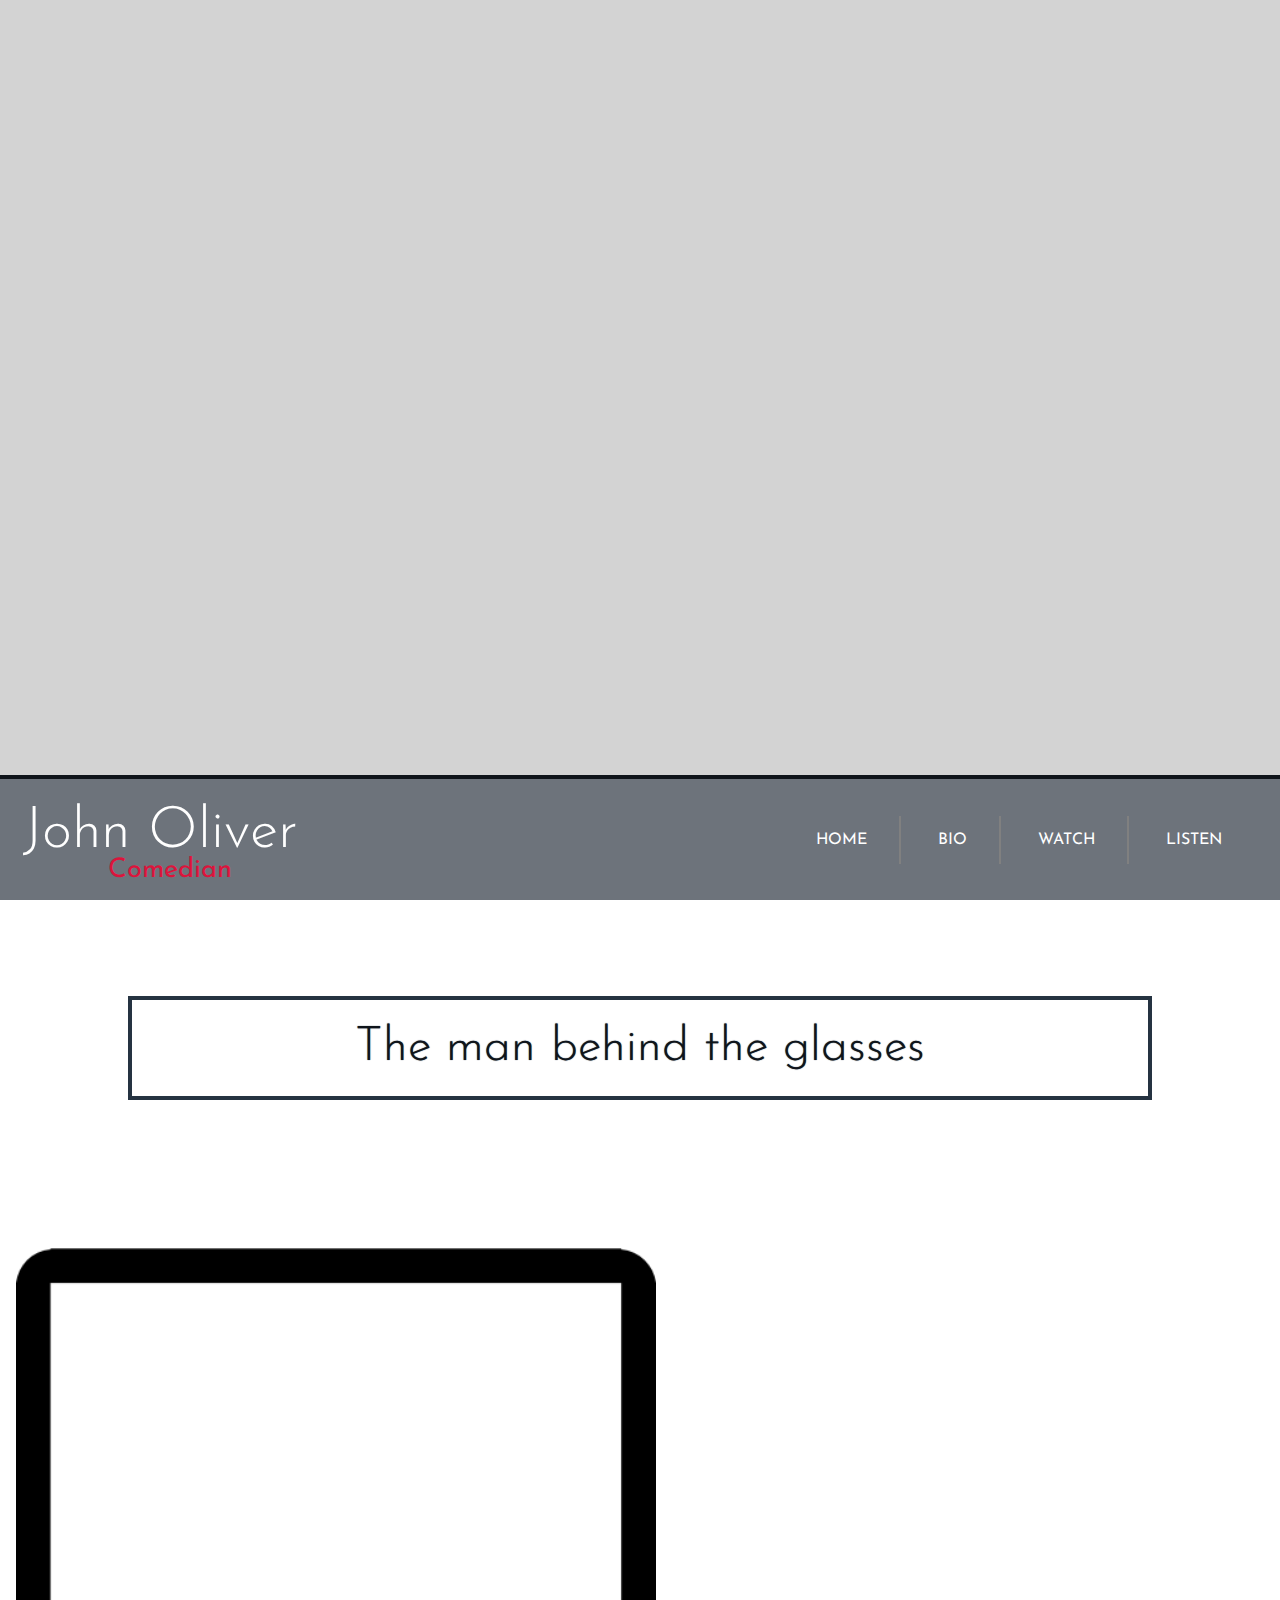
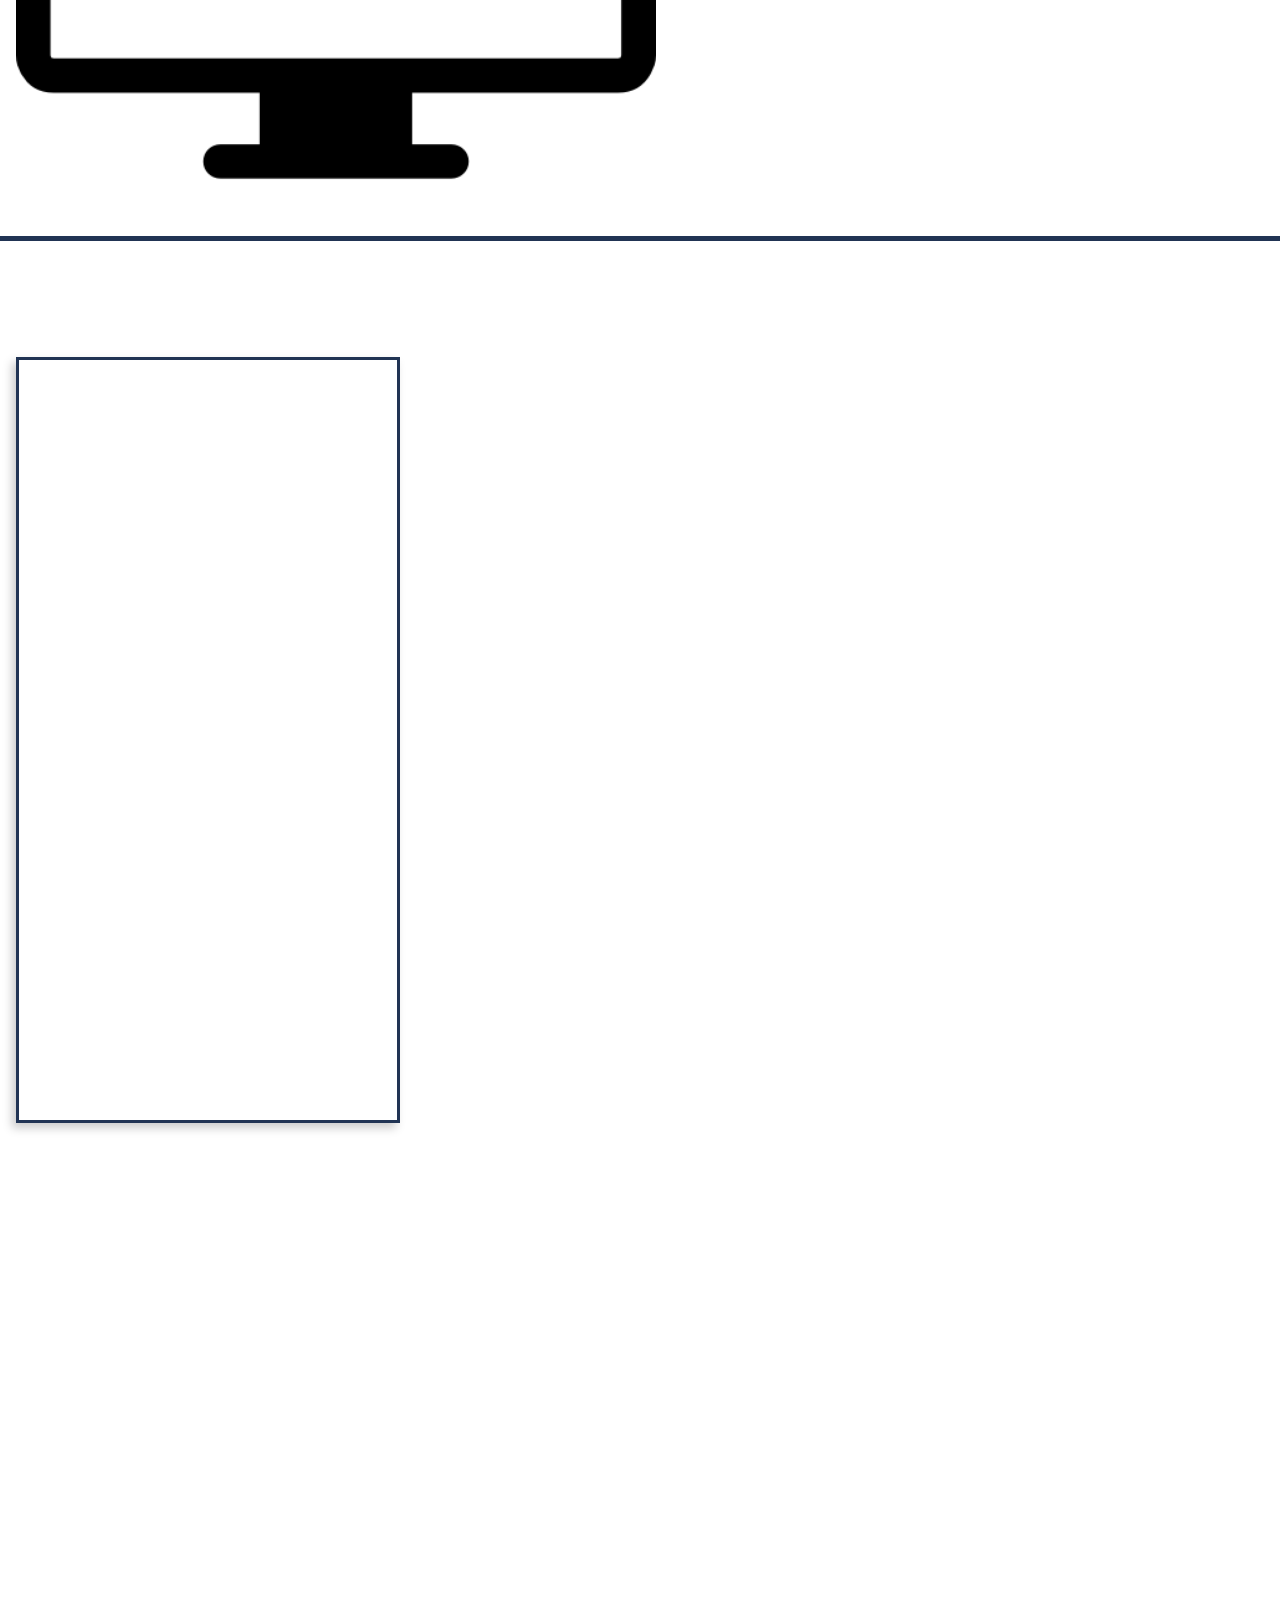
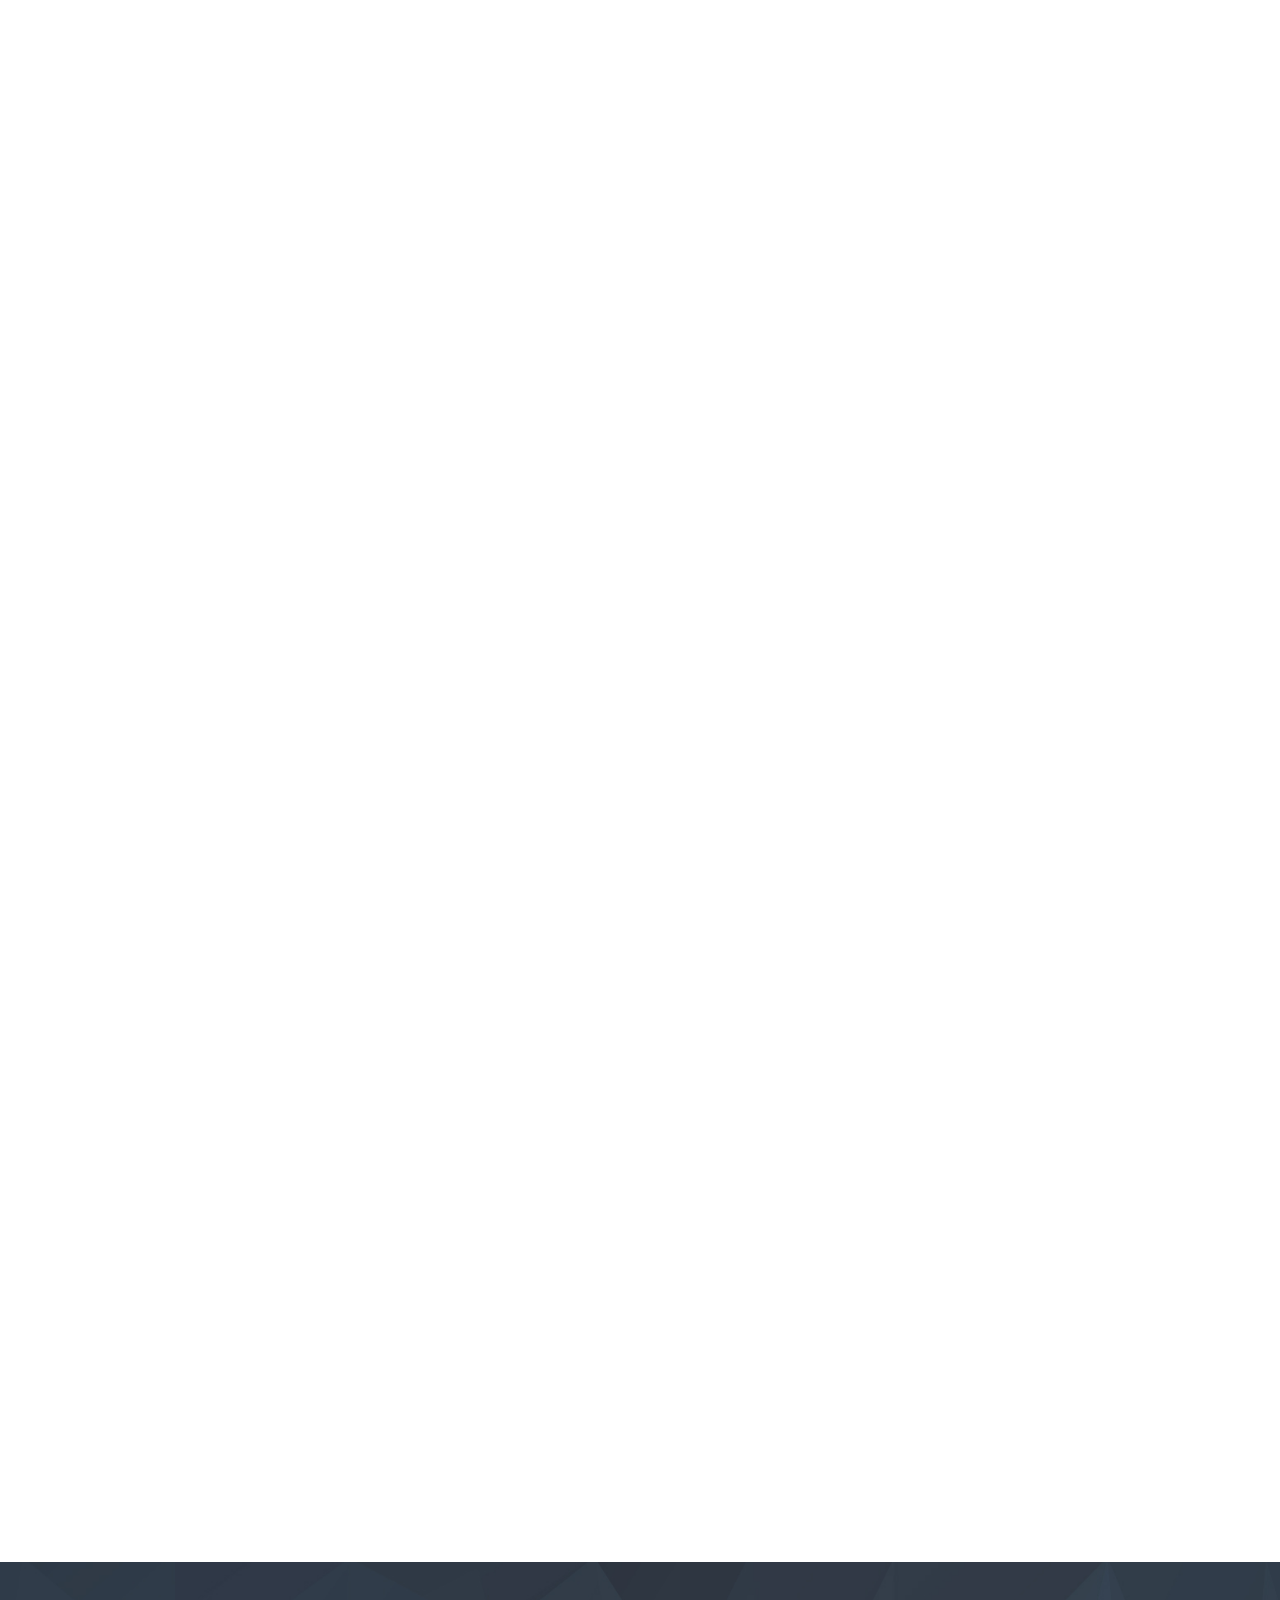
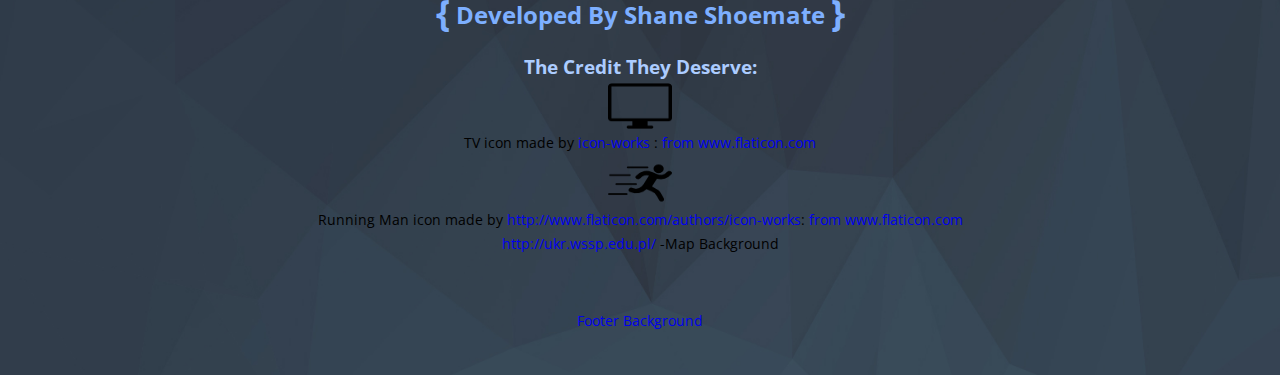
==== index.html @ d70e561b "Update index.html" ====
<!DOCTYPE html>
<html lang="en">

<head>
	<title>John Olvier Tribute Page</title>
	<meta charset="UTF-8">
	<meta name="viewport" content="width=device-width, initial-scale=1">
<link href="https://fonts.googleapis.com/css?family=Josefin+Sans|Open+Sans" rel="stylesheet"> 		
	<link href="Styles/john.css" rel="stylesheet">
	<script src="Scripts/jquery-3.2.1.js"></script>
	<script src="Scripts/jquery.easing.1.3.js"></script>
	<script src="Scripts/john.js"></script>

</head>

<body>
	<div id="landing">
		<div id="nav" class="nav-landing">
			<div id="name-occupation">
				<h1>John Oliver</h1>
				<span id="description">Comedian</span>
			</div>
			<div id="nav-links">
				<ul>
					<li><a href="#landing">Home</a></li>
					<li><a href="#bio-h1">Bio</a></li>
					<li><a href="https://www.youtube.com/user/LastWeekTonight">Watch</a></li>
					<li><a href="https://thebuglepodcast.com/#show">Listen</a></li>
				</ul>
			</div>
			<div id="mobile-toggle">
				<img src="Images/mobile_menu.png" alt="Mobile Toggle Menu">
			</div>
		</div>
	</div>

	<div id="mobile-menu">
		<div id="mobile-nav-links">
			<ul>
				<a href="#landing">
					<li>Home</li>
				</a>
				<a href="#bio-h1">
					<li>Bio</li>
				</a>
				<a href="https://www.youtube.com/user/LastWeekTonight">
					<li>Watch</li>
				</a>
				<a href="https://thebuglepodcast.com/#show">
					<li>Listen</li>
				</a>
			</ul>
		</div>
	</div>

	<div id="content-main">
		<div id="bio">
			<h1 id="bio-h1">The man behind the glasses</h1>
			<div id="bio-intro">
				<!--CREDIT  Icon made by http://www.flaticon.com/authors/icon-works from www.flaticon.com -->
				<div id="john-on-tv">
					<img src="Images/tv.png" alt="TV">
				</div>
				<p id="quote">Economics is like the Dutch language - I'm told it makes sense, but I have my doubts.
				</p>
			</div>

			<div id="bio-main">
				<div id="quick-facts">
					<!--CREDIT Icon made by http://www.flaticon.com/authors/freepik from www.flaticon.com -->
					<img src="Images/running.png" alt="Running Man">

					<h4>Fast Facts</h4>

					<span class="quick-fact key">Name</span>
					<span class="quick-fact value">John William Oliver</span>

					<span class="quick-fact key">Born</span>
					<span class="quick-fact value">23 April 1977 (age 40)</span>

					<span class="quick-fact key">Birth Place</span>
					<span class="quick-fact value">Erdington, Birmingham, England</span>

					<span class="quick-fact key">Occupation</span>
					<span class="quick-fact value">Comedian</span>

					<span class="quick-fact key">Spouse</span>
					<span class="quick-fact value"><a href="http://heavy.com/entertainment/2016/03/kate-norley-john-oliver-wife-son-hudson-family-married-marriage-last-week-tonight-with/">Kate Norley</a></span>

					<span class="quick-fact key">Children</span>
					<span class="quick-fact value">1 (Son)</span>

					<span class="quick-fact key">Fact</span>
					<span class="quick-fact value">John Oliver received Emmy Awards for outstanding writing in 2009, 2011, and 2012.</span>

					<span class="quick-fact key">Fact</span>
					<span class="quick-fact value">Due to his work on the show <a href="https://en.wikipedia.org/wiki/Last_Week_Tonight_with_John_Oliver">Last Week Tonight with John Oliver</a> led 
                    to Oliver to being named on Time magazine's "100 Most Influential People" in 2015.</span>

				</div>

				<div id="timeline">
					<ul>
						<li>
							<span class="date">1977</span>
							<p>John William Oliver was born on 23 April <em>1977</em> in Erdington, West Midlands, England to Jim Oliver and his
								wife, Carole.</p>
						</li>
						<img src="Images/timeline.png" alt="timeline">
						<li>
							<span class="date">1985</span>
							<p>As a boy, Oliver played Felix Pardiggle, a minor role in the BBC drama Bleak House in 1985.</p>
						</li>
						<img src="Images/timeline.png" alt="timeline">
						<li>
							<span class="date">1990's</span>
							<p>John studied at <a href="https://en.wikipedia.org/wiki/Christ%27s_College,_Cambridge">Christ's College</a> a constituent college of the University of Cambridge. Oliver was a member
								of the <a href="https://en.wikipedia.org/wiki/Footlights">Cambridge Footlights</a>, a comedy troupe run by students of Cambridge University. In <em>1997</em> Oliver became
								the troupe's vice president. In <em>1998</em>, Oliver graduated from Christ's College with a degree in English.</p>
						</li>
						<img src="Images/timeline.png" alt="timeline">
						<li>
							<span class="date">2001</span>
							<p>Oliver first appeared at the <a href="https://en.wikipedia.org/wiki/Edinburgh_Festival_Fringe">Edinburgh Festival Fringe</a> in <em>2001</em> as part of The Comedy Zone, a late-night showcase
								of newer acts, where he played the character of an "oleaginous journalist."
							</p>
						</li>
						<img src="Images/timeline.png" alt="timeline">
						<li>
							<span class="date">2002 - 2005</span>
							<p>He performed his debut solo show in <em>2002</em> and returned in <em>2003</em>. In <em>2004</em> and <em>2005</em>,
								he collaborated with <a href="https://en.wikipedia.org/wiki/Andy_Zaltzman">Andy Zaltzman</a> on a double act and co-hosting Political Animal, with various acts performing
								political material.</p>
						</li>
						<img src="Images/timeline.png" alt="timeline">
						<li>
							<span class="date">2006</span>
							<p>Oliver joined <a href="https://en.wikipedia.org/wiki/The_Daily_Show">The Daily Show with Jon Stewart</a> as its Senior British Correspondent in July <em>2006</em>.</p>
							<img src="https://television.mxdwn.com/wp-content/uploads/2013/05/daily-show-john-oliver15.jpg" alt="Young John Oliver" class="article_image">
						</li>
						<img src="Images/timeline.png" alt="timeline">
						<li>
							<span class="date">2008</span>
							<p>Oliver's first stand-up special, titled <a href="http://www.comedycentral.com.au/john-oliver-terrifying-times/videos/john-oliver-terrifying-times">John Oliver: Terrifying Times</a>, debuted on Comedy Central in <em>2008</em>.</p>
						</li>
						<img src="Images/timeline.png" alt="timeline">
						<li>
							<span class="date">2013</span>
							<p>During the summer of <em>2013</em>, Oliver guest-hosted The Daily Show for eight weeks while Stewart directed his
								movie Rosewater. Oliver's performance received positive reviews, with some critics suggesting that he should eventually
								succeed Stewart as host of The Daily Show or receive his own show. Three months after his Daily Show hosting, HBO
								announced it was giving Oliver his own late-night show</p>
							<img src="http://i.huffpost.com/gen/1311454/images/o-JOHN-OLIVER-facebook.jpg" alt="John Oliver with an aluminum hat on." class="article_image">
						</li>
						<img src="Images/timeline.png" alt="timeline">
						<li>
							<span class="date">2014</span>
							<p>Oliver began hosting Last Week Tonight with John Oliver, a late-night talk show that takes a satirical look at news,
								politics and current events, on 27 April 2014</p>
						</li>
						<img src="Images/timeline.png" alt="timeline">
						<li>
							<span class="date">2015</span>
							<p>Oliver becomes a father, on November <em>2015</em>.</p>
							<img src="http://68.media.tumblr.com/d8df44b2afebbc39864e00474820408e/tumblr_nxqt3gNeaJ1r7pqkgo4_500.jpg" alt="John Oliver with his son" class="article_image">
						</li>
						<img src="Images/timeline.png" alt="timeline">
						<li>
							<span class="date">2017</span>
							<p>On June 18th <em>2017</em> Oliver and the "Last Week Tonight" crew aired <a href="">"Coal"</a>, an indepth look at the 
							coal industry, and the CEO's who run them.  Oliver stated in the episode that <a href="https://en.wikipedia.org/wiki/Robert_E._Murray">Robert Murray (Murray Energy Corporation)</a> had issued a Ceist And Desit
							request to his show.  In response Oliver said, "We will neither ciest nor desist".  The episode then focused on Robert Murray and the unsafe 
							mining practices that took place on job sites, eventually resulting in 9 deaths.  Just one day after the program aired, Murray Energy sued
							<a href="http://www.cnn.com/videos/cnnmoney/2017/06/22/coal-ceo-sues-john-oliver-zw-orig.cnn">John Oliver, his staff, HBO and Time Warner</a>.</p>
							<iframe width="560" height="315" src="https://www.youtube.com/embed/aw6RsUhw1Q8" frameborder="0" allowfullscreen></iframe>
						</li>
					</ul>
				</div>
			</div>
		</div>
	</div>
	<div id="footer">
		<h2> Developed By Shane Shoemate </h2>
		<h3>The Credit They Deserve:</h3>
		<ul>
			<li>
				<img src="Images/tv.png" alt="TV"> TV icon made by <a href="http://www.flaticon.com/authors/icon-works">icon-works</a> : <a href="from www.flaticon.com">from www.flaticon.com</a>
			</li>
			<li>
				<img src="Images/running.png" alt="Running Man"> Running Man icon made by <a href="http://www.flaticon.com/authors/icon-works">http://www.flaticon.com/authors/icon-works</a>:
				<a href="from www.flaticon.com">from www.flaticon.com</a>
			</li>
			<li>
				<a href="http://ukr.wssp.edu.pl/">http://ukr.wssp.edu.pl/</a> -Map Background
			</li>
			<li>
				<a href="http://codex-themes.com/scalia/official-meetup-developer-internet-of-things-bleeding-edge/footer-background-01-2/">Footer Background</a>
			</li>
		</ul>
	</div>
</body>

</html>
---- Styles/john.css ----
* {
    margin: 0;
    padding: 0;
    box-sizing: border-box;
}

a:link {
    text-decoration: none;
}

a:visited {
    color: #fff;
}

a:hover {
    color: gray;
}

a:active {
    color: black;
}

body {
    font-family: "Open Sans", sans-serif;
    overflow-x: hidden;
}

ul {
    list-style: none;
}

#landing {
    width: 100%;
    height: 100vh;
    overflow: hidden;
    position: relative;
    background-color: lightgray;
    background-image: url(http://img.thedailybeast.com/image/upload/c_crop,d_placeholder_euli9k,h_1439,w_2560,x_0,y_0/c_limit,w_1480/fl_lossy,q_auto/v1492199414/articles/2014/05/01/john-oliver-on-last-week-tonight-turning-down-cbs-and-nauseating-american-politics/140430-stern-oliver-tease_elek37);
    background-size: cover;
    background-repeat: no-repeat;
    background-position: center -50px;
    background-attachment: fixed;
}

#mobile-nav-links {
    display: none;
}

#nav {
    display: block;
    width: 100%;
    height: 125px;
    border-top: 4px solid #0F141A;
    overflow: hidden;
    z-index: 99999;
    font-family: Josefin Sans;
}

#nav a {
    color: #FFF;
}

#nav a:hover {
    color: #999;
    text-shadow: 0px 0 1px #999;
}

#nav.nav-landing {
    position: absolute;
    bottom: 0px;
    background-color: rgba(25, 36, 51, 0.55);
    z-index: 99999;
    transition-duration: 0.3s;
}

#nav.nav-fixed {
    position: fixed;
    background-color: rgba(25, 36, 51, 0.95);
    top: 0;
    height: 75px;
    transition-duration: 0.3;
}

#nav.nav-fixed h1 {
    font-size: 1.8em;
    top: 10px;
}

#nav.nav-fixed #description {
    font-size: 1em;
    top: 32px;
    left: -105px;
}

#nav #name-occupation {
    height: 100%;
}

#nav h1 {
    display: inline-block;
    position: relative;
    padding-left: 0.4em;
    top: 25px;
    text-align: left;
    font-size: 3.6em;
    font-weight: 300;
    font-weight: thin;
    color: #fff;
}

#nav #description {
    position: relative;
    top: 55px;
    left: -195px;
    font-size: 1.7em;
    color: crimson;
}

#nav #nav-links {
    display: inline-block;
    position: absolute;
    top: 50%;
    right: 0px;
    transform: translateY(-50%);
    padding-right: 2%;
    text-transform: uppercase;
}

#nav-links li {
    display: inline-block;
    padding: 1em 2em;
    border-right: 2px solid grey;
    color: #fff;
}

#nav-links li:last-child {
    border: none;
}

#mobile-toggle {
    background-color: #DDD;
    width: 45px;
    height: 45px;
    border-radius: 100%;
    position: absolute;
    top: 50;
    right: -100px;
    transform: translateY(-60%);
}

#mobile-toggle img {
    width: 100%;
    height: 100%;
    cursor: pointer;
}

#content-main {
    position: relative;
}

#bio #bio-intro {
    background-image: url(../Images/1.jpg);
    background-size: cover;
    background-repeat: repeat-y;
    background-position: center;
    background-attachment: fixed;
    border-bottom: 5px solid #213454;
    position: relative;
}

#bio a {
    color: crimson;
}

#bio a:hover {
    text-decoration: underline;
    text-shadow: 0 0 1px crimson;
}

#bio h1 {
    display: block;
    width: 80%;
    margin: 2em auto;
    padding: 0.5em;
    text-align: center;
    font-size: 3em;
    color: #0F141A;
    border: 4px solid #253341;
    text-shadow: 0px 0px 1px #253341;
    font-weight: 300;
    font-family: Josefin Sans;
}

#bio #john-on-tv {
    width: 50%;
    height: 635px;
    display: inline-block;
    margin-left: 1em;
}

#bio #john-on-tv img {
    width: 100%;
    height: 100%;
    background-image: url(https://images.metadata.sky.com/pd-image/b7a772c4-8fdb-4e28-be16-66141b9b34d6/background?downsize=1100:*&output-format=jpg);
    background-repeat: no-repeat;
    background-position: 2px 85px;
    background-size: 99% 380px;
}

#bio #quote {
    margin-right: -50%;
    opacity: 0;
    font-family: sans-serif;
    line-height: 1.6em;
    float: right;
    width: 45%;
    padding: 1em 2em;
    margin-top: 15%;
    font-size: 1.5em;
    text-align: center;
    position: relative;
    text-shadow: -5px 7px 4px #AAA;
}

#bio #quote:before {
    font-family: Ubuntu;
    font-style: italic;
    color: #333;
    content: '"';
    font-size: 6em;
    position: absolute;
    left: 0;
}

#bio #bio-main {
    width: 100%;
    display: block;
    margin: 0 auto;
    position: relative;
    top: 100px;
}

#bio-main #quick-facts {
    display: inline-block;
    width: 30%;
    margin: 1em;
    padding: 2em;
    border: 3px solid #213454;
    box-shadow: -4px 5px 9px #CCC;
    float: left;
    overflow: hidden;
    background-size: contain;
}

#quick-facts img, h4 {
    position: relative;
    left: -50%;
    transform: translateX(-50%);
}

#quick-facts img {
    display: block;
    width: 70px;
    height: 70px;
    background-color: #186DFF;
    border-radius: 100%;
    padding: 10px;
    margin-bottom: 0.5em;
}

#quick-facts h4 {
    text-align: center;
    font-size: 1.1em;
    text-transform: uppercase;
    color: #186DFF;
}

#quick-facts .quick-fact, .quick-fact-showing {
    position: relative;
    top: 0;
    display: block;
    text-align: center;
    line-height: 1.5em;
    transition-property: 1s;
}

#quick-facts .quick-fact-showing.key, .quick-fact.key {
    text-transform: uppercase;
    color: #213454;
    font-weight: bold;
    margin-top: 1em;
}

#quick-facts .quick-fact-showing.value, .quick-fact.value {
    color: #333;
}

#quick-facts .quick-fact {
    opacity: 0;
    top: -800px;
}

#quick-facts .quick-fact-showing {
    display: block;
    text-align: center;
    opacity: 1;
    transition-duration: .5s;
}

#bio-main .date {
    color: #323A3A;
    width: 230px;
    display: block;
    margin: 0 auto 0.4em auto;
    font-size: 2.3em;
    text-align: center;
    text-shadow: 0px 1px 2px #CCC;
}

#timeline {
    top: 0;
    width: 66%;
    display: inline-block;
}

#timeline li {
    padding: 1.5em 1em;
    position: relative;
    left: 200%;
    transform: translateX(-50%);
    opacity: 0;
    font-family: Josefin Sans;
}

#timeline img {
    width: 40%;
    min-width: 250px;
    margin: 0 auto 1em auto;
    display: block;
    position: relative;
    left: -150%;
    opacity: 0;
}

#timeline img.article_image {
    display: block;
    margin: 1.5em auto;
    width: 60%;
    position: relative;
    left: 0px;
    min-width: 230px;
    border-radius: 3px;
    box-shadow: -2px 2px 5px #444;
    opacity: 1;
}

#timeline hr {
    width: 60%;
    min-width: 250px;
    display: block;
    margin: 1px auto 0px auto;
    color: #333B3B;
}

#timeline p {
    line-height: 1.5em;
    text-align: center;
    color: #444;
    font-family: Open Sans;
}

#timeline p em {
    background-color: lightyellow;
    font-style: normal;
}

#timeline iframe {
    width: 50%;
    min-width: 230px;
    position: relative;
    left: 50%;
    margin-top: 2em;
    transform: translateX(-50%);
}

#footer {
    width: 100%;
    margin-top: 8em;
    background-color: #333;
    background-image: url(../Images/footer.jpg);
    background-size: cover;
    background-repeat: no-repeat;
}

#footer h2, h3 {
    width: 90%;
    margin: auto;
    display: block;
    text-align: center;
}

#footer h2 {
    color: #7DAFFF;
    padding-top: 1em;
}

#footer h2:before {
    content: "{";
    font-size: 1.5em;
    position: relative;
    top: 2px;
}

#footer h2:after {
    content: "}";
    font-size: 1.5em;
    position: relative;
    top: 2px;
}

#footer h3 {
    padding-top: 1em;
    color: #ACCCFF;
}

#footer li {
    text-align: center;
    display: block;
    height: 64px;
    width: 100%;
    margin: auto;
    font-size: 0.85em;
    margin-bottom: 1em;
}

#footer li:last-child {
    margin-bottom: 0;
}

#footer li img {
    display: block;
    margin: auto;
    top: 25px;
    width: 64px;
    height: 54px;
}

.quick-fact.key:after, .quick-fact-showing.key:after {
    content: ":"
}

.quick-fact.value, .quick-fact-showing.value{
    font-size: 0.95em;
}

@media only screen and (max-width: 1150px) {
    #bio #quote {
        margin-top: 10%;
    }
    
    #bio #john-on-tv {
        height: 5%;
    }
    
    #bio #john-on-tv img {
        background-size: 95% 60%;
        background-position: center 33%;
    }
}

@media only screen and (max-width: 850px) {
    #landing {
        background-position: center;
    }
    
    #nav {
        height: 100px;
    }
    
    #nav #nav-links {
        padding-right: 0;
    }
    
    #nav h1 {
        font-size: 2.8em;
        top: 15px;
    }
    
    #nav #description {
        font-size: 1.3em;
        top: 40px;
        left: -155px;
    }
    
    #bio h1 {
        font-size: 2.5em;
    }
    
    #bio #quote {
        font-size: 1.4em;
    }
    
    
    #bio #bio-main {
        width: 95%;
    }
    
    #timeline {
        width: 65%;
    }
}

@media only screen and (max-width: 768px) {
    
    #bio #bio-main {
        width: 100%;
    }
    
    #bio h1 {
        font-size: 2.3em;
    }
    
    #bio #quote {
        font-size: 1.2em;
    }
}

@media only screen and (max-width: 750px) {
    #landing {
    }
    
    #nav {
        background-color: rgba(25, 36, 51, 0.85);
    }
    
    #nav #nav-links {
        display: none;
    }
    
    #mobile-nav-links {
        display: block;
        position: fixed;
        top: 75px;
        right: -755px;
        background-color: #121B29;
        padding: 1em;
        z-index: 999;
        width: 100%;
    }
    
    #mobile-nav-links li {
        padding: 0.4em;
        display: block;
        margin: .5em auto;
        border-radius: 10px;
        border: none;
        border: 2px solid #AAA;
    }
    
    #mobile-nav-links a {
        width: 86%;
        display: block;
        margin: auto;
    }
    
    #mobile-toggle {
        right: 20px;
        top: 56%
    }
    
    #bio-intro #quote {
        font-size: 1.1em;
    }
    
    #bio h1 {
        font-size: 1.8em;
    }
    
    #bio-main #quick-facts {
        display: block;
        width: 60%;
        margin: 0 auto;
        float: none;
    }
    
    #timeline {
        width: 90%;
        display: block;
        margin: auto;
    }
}

@media only screen and (max-width: 550px) {
    #landing #nav {
        height: 75px;
    }
    
    #mobile-toggle {
        width: 40px;
        height: 40px;
    }
    
    #bio h1 {
        font-size: 1.4em;
        width: 90%;
    }
    
    #bio-intro #quote {
        margin-right: 50%;
        float: none;
        width: 90%;
        display: block;
        position: relative;
        left: 50%;
        transform: translateX(-50%);
        font-size: 1.1em;
    }
    
    #bio #john-on-tv {
        width: 80%;
        display: block;
        margin: auto;
    }
    
    #bio-intro #quote:before {
        left: 10px;
        font-size: 3em;
    }
    
    #bio-main #quick-facts {
        width: 90%;
    }
    
    #landing h1 {
        font-size: 2em;
        display: block;
    }
    
    #landing #description {
        position: initial;
        font-size: 1.1em;
        margin-left: 40px;
        line-height: 30px;
    }
    
    #footer h2 {
        width: 99%;
        font-size: 0.95em;
    }
}
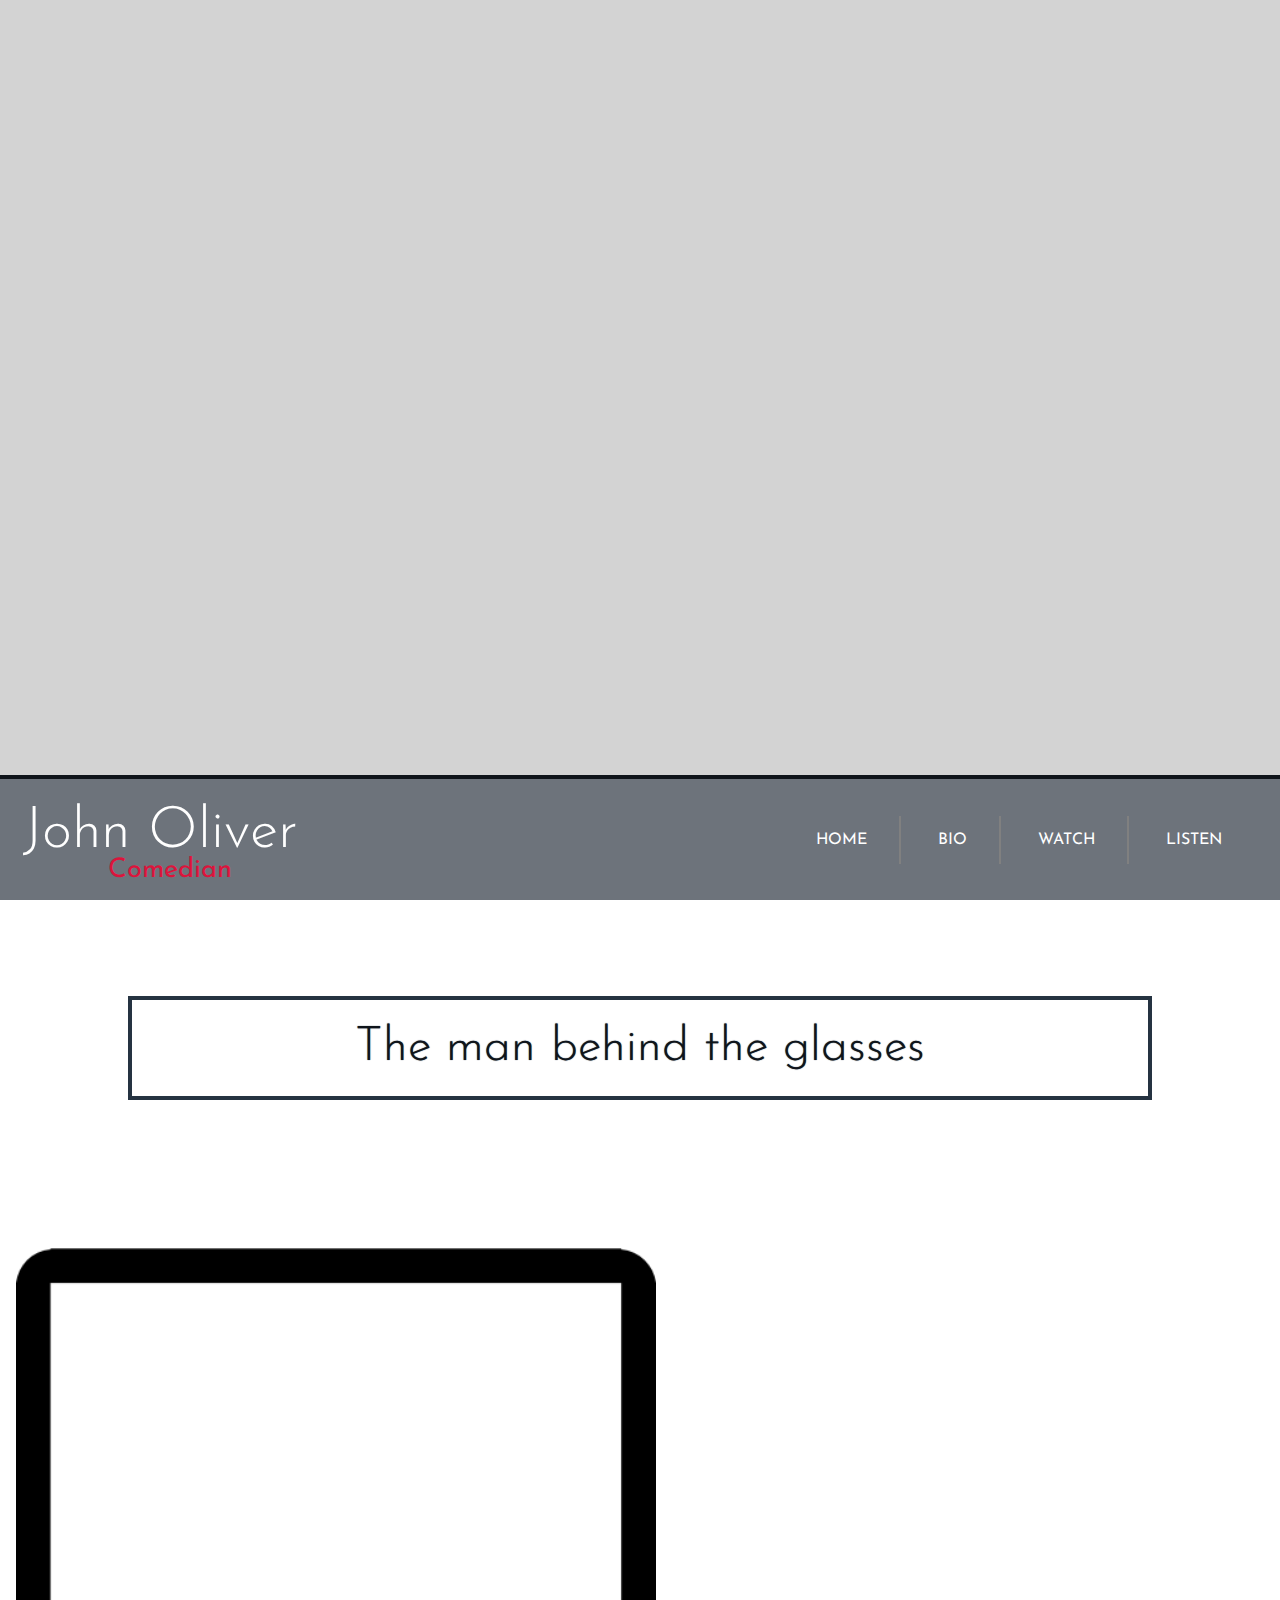
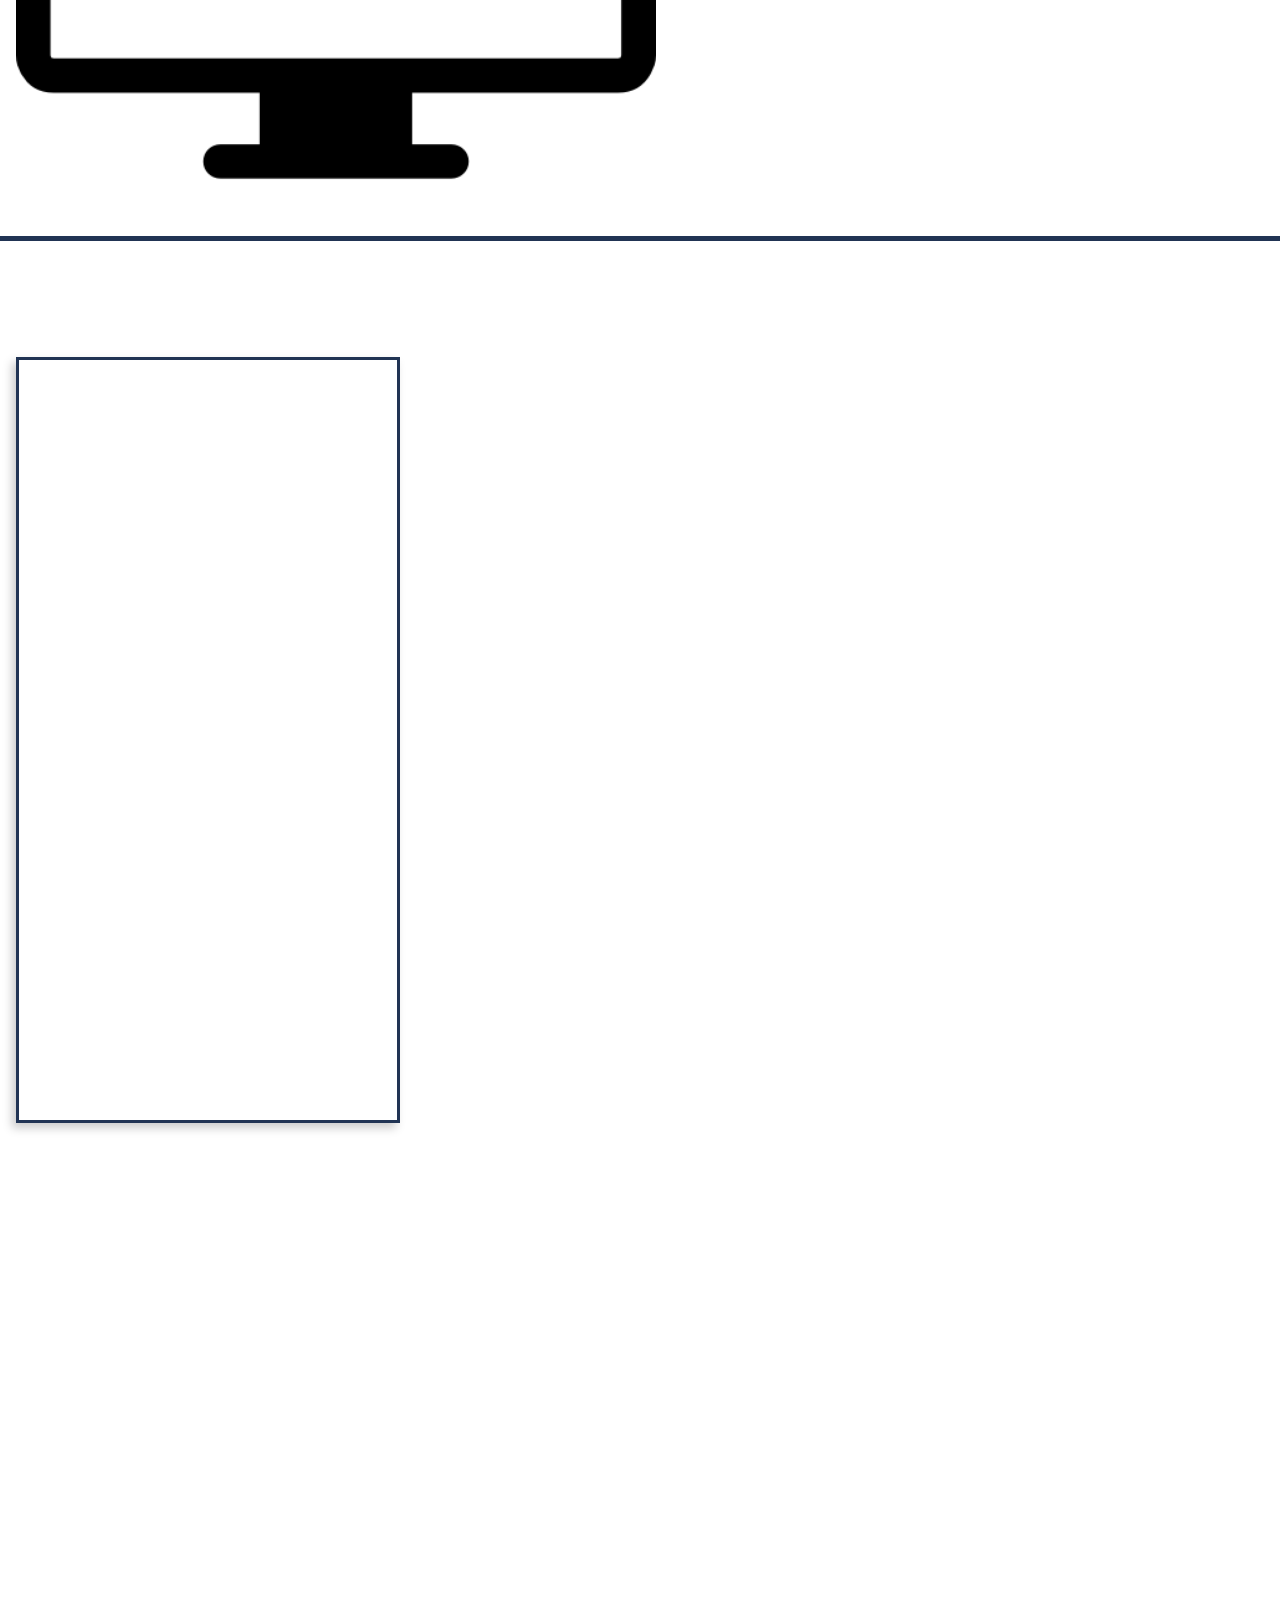
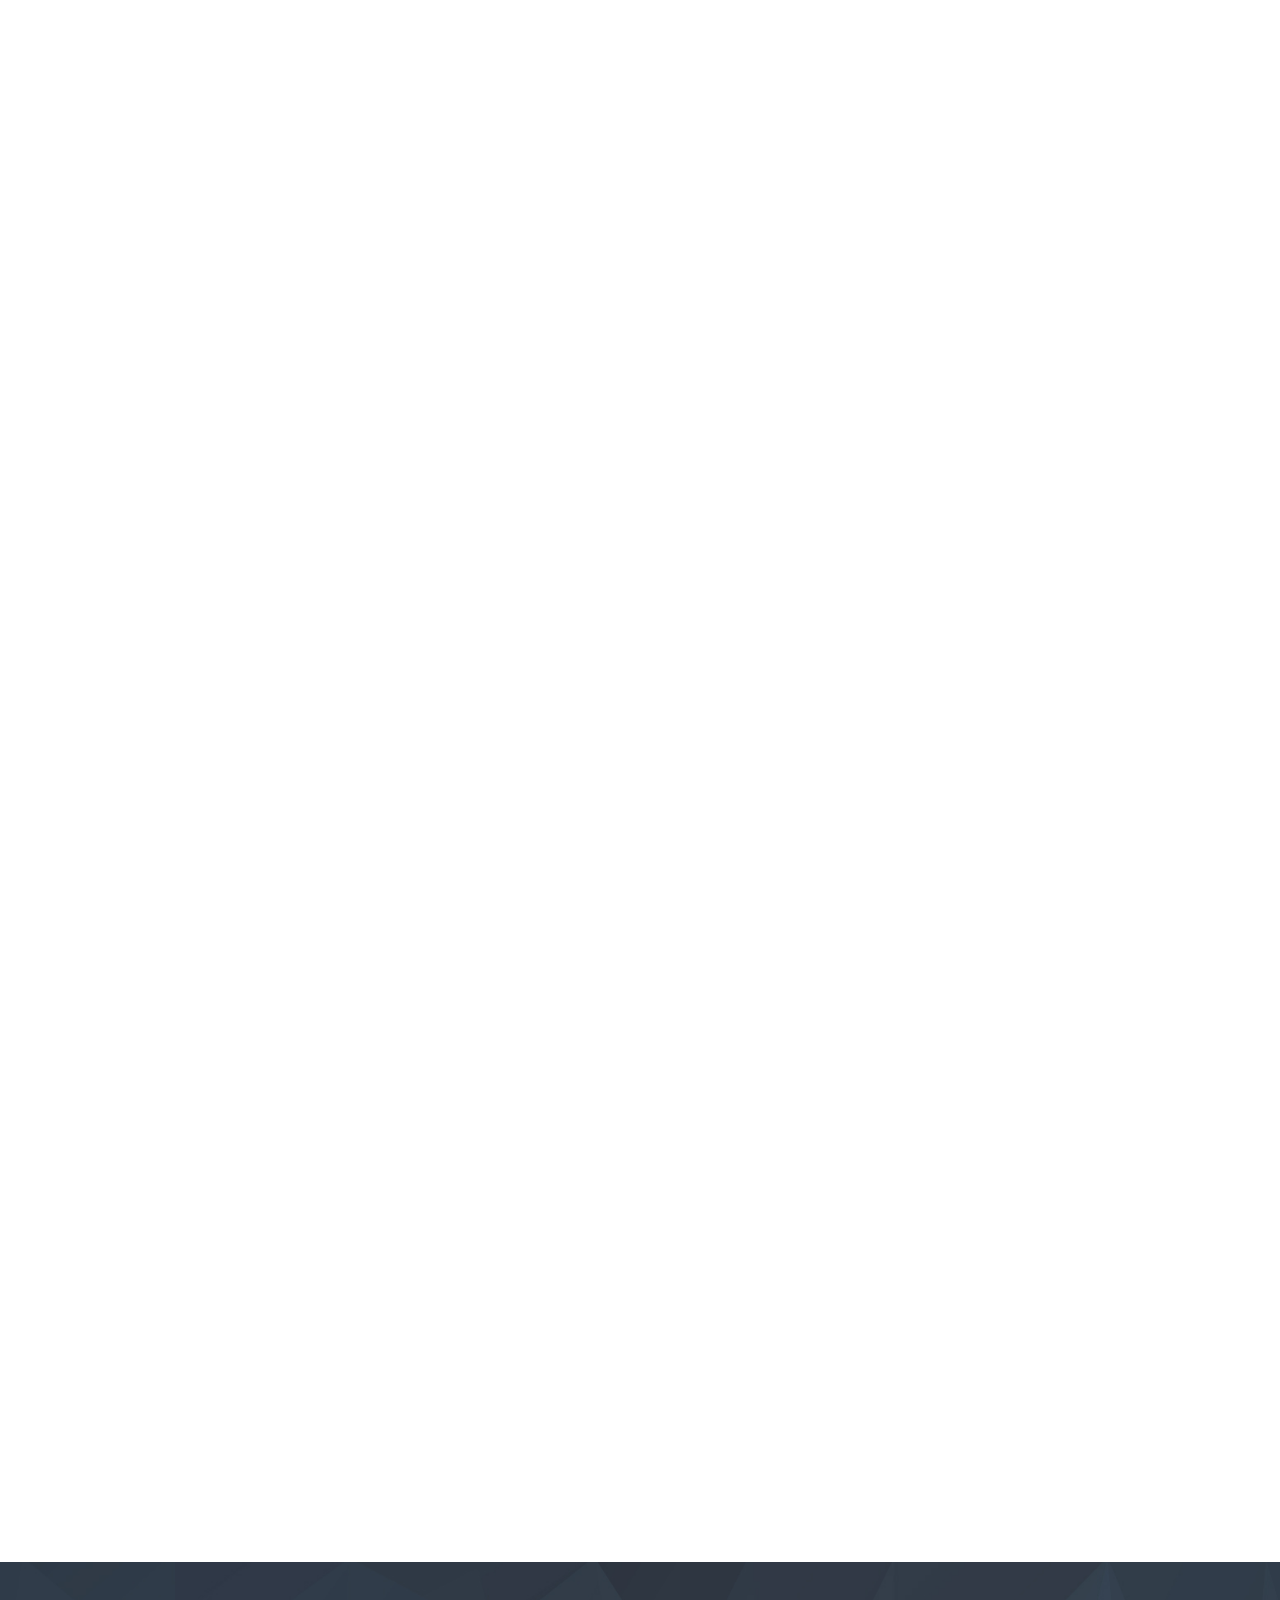
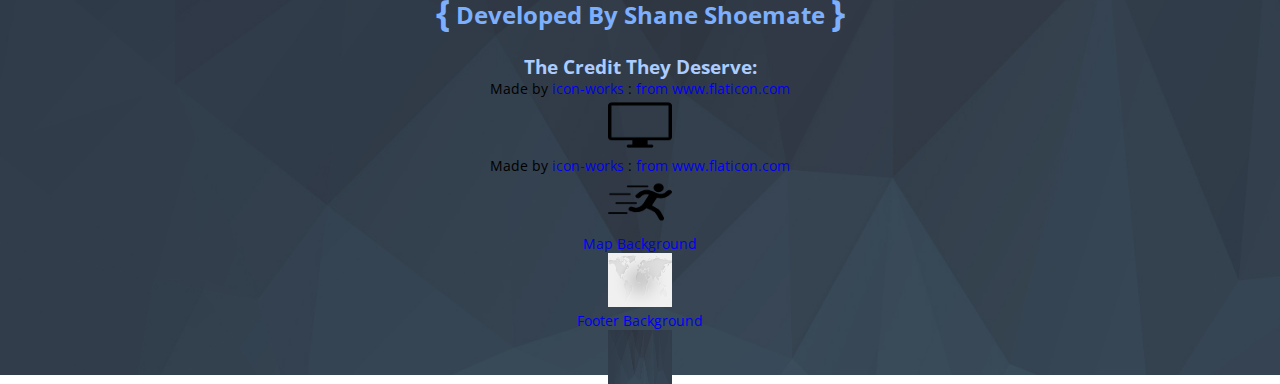
==== commit b099b64f: "Update index.html" ====
--- a/index.html
+++ b/index.html
@@ -2,10 +2,10 @@
 <html lang="en">
 
 <head>
-	<title>John Olvier Tribute Page</title>
+	<title>John Oliver Tribute Page</title>
 	<meta charset="UTF-8">
 	<meta name="viewport" content="width=device-width, initial-scale=1">
-<link href="https://fonts.googleapis.com/css?family=Josefin+Sans|Open+Sans" rel="stylesheet"> 		
+	<link href="https://fonts.googleapis.com/css?family=Josefin+Sans|Open+Sans" rel="stylesheet">
 	<link href="Styles/john.css" rel="stylesheet">
 	<script src="Scripts/jquery-3.2.1.js"></script>
 	<script src="Scripts/jquery.easing.1.3.js"></script>
@@ -55,7 +55,7 @@
 
 	<div id="content-main">
 		<div id="bio">
-			<h1 id="bio-h1">The man behind the glasses</h1>
+			<h1 id="bio-h1">The man behind the glasses<span class="divider"></span></h1>
 			<div id="bio-intro">
 				<!--CREDIT  Icon made by http://www.flaticon.com/authors/icon-works from www.flaticon.com -->
 				<div id="john-on-tv">
@@ -67,36 +67,37 @@
 
 			<div id="bio-main">
 				<div id="quick-facts">
-					<!--CREDIT Icon made by http://www.flaticon.com/authors/freepik from www.flaticon.com -->
-					<img src="Images/running.png" alt="Running Man">
-
-					<h4>Fast Facts</h4>
-
-					<span class="quick-fact key">Name</span>
-					<span class="quick-fact value">John William Oliver</span>
-
-					<span class="quick-fact key">Born</span>
-					<span class="quick-fact value">23 April 1977 (age 40)</span>
-
-					<span class="quick-fact key">Birth Place</span>
-					<span class="quick-fact value">Erdington, Birmingham, England</span>
-
-					<span class="quick-fact key">Occupation</span>
-					<span class="quick-fact value">Comedian</span>
-
-					<span class="quick-fact key">Spouse</span>
-					<span class="quick-fact value"><a href="http://heavy.com/entertainment/2016/03/kate-norley-john-oliver-wife-son-hudson-family-married-marriage-last-week-tonight-with/">Kate Norley</a></span>
-
-					<span class="quick-fact key">Children</span>
-					<span class="quick-fact value">1 (Son)</span>
-
-					<span class="quick-fact key">Fact</span>
-					<span class="quick-fact value">John Oliver received Emmy Awards for outstanding writing in 2009, 2011, and 2012.</span>
-
-					<span class="quick-fact key">Fact</span>
-					<span class="quick-fact value">Due to his work on the show <a href="https://en.wikipedia.org/wiki/Last_Week_Tonight_with_John_Oliver">Last Week Tonight with John Oliver</a> led 
-                    to Oliver to being named on Time magazine's "100 Most Influential People" in 2015.</span>
-
+					<div id="wrapper">
+						<!--CREDIT Icon made by http://www.flaticon.com/authors/freepik from www.flaticon.com -->
+						<img src="Images/test1.png" alt="Running Man">
+
+						<h4>Fast Facts</h4>
+
+						<span class="quick-fact key">Name</span>
+						<span class="quick-fact value">John William Oliver</span>
+
+						<span class="quick-fact key">Born</span>
+						<span class="quick-fact value">23 April 1977 (age 40)</span>
+
+						<span class="quick-fact key">Birth Place</span>
+						<span class="quick-fact value">Erdington, Birmingham, England</span>
+
+						<span class="quick-fact key">Occupation</span>
+						<span class="quick-fact value">Comedian</span>
+
+						<span class="quick-fact key">Spouse</span>
+						<span class="quick-fact value"><a href="http://heavy.com/entertainment/2016/03/kate-norley-john-oliver-wife-son-hudson-family-married-marriage-last-week-tonight-with/">Kate Norley</a></span>
+
+						<span class="quick-fact key">Children</span>
+						<span class="quick-fact value">1 (Son)</span>
+
+						<span class="quick-fact key">Fact</span>
+						<span class="quick-fact value">John Oliver received Emmy Awards for outstanding writing in 2009, 2011, and 2012.</span>
+
+						<span class="quick-fact key">Fact</span>
+						<span class="quick-fact value">Due to his work on the show <a href="https://en.wikipedia.org/wiki/Last_Week_Tonight_with_John_Oliver">Last Week Tonight with John Oliver</a> led 
+                    	to Oliver to being named on Time magazine's "100 Most Influential People" in 2015.</span>
+					</div>
 				</div>
 
 				<div id="timeline">
@@ -114,43 +115,47 @@
 						<img src="Images/timeline.png" alt="timeline">
 						<li>
 							<span class="date">1990's</span>
-							<p>John studied at <a href="https://en.wikipedia.org/wiki/Christ%27s_College,_Cambridge">Christ's College</a> a constituent college of the University of Cambridge. Oliver was a member
-								of the <a href="https://en.wikipedia.org/wiki/Footlights">Cambridge Footlights</a>, a comedy troupe run by students of Cambridge University. In <em>1997</em> Oliver became
-								the troupe's vice president. In <em>1998</em>, Oliver graduated from Christ's College with a degree in English.</p>
+							<p>John studied at <a href="https://en.wikipedia.org/wiki/Christ%27s_College,_Cambridge">Christ's College</a> a constituent
+								college of the University of Cambridge. Oliver was a member of the <a href="https://en.wikipedia.org/wiki/Footlights">Cambridge Footlights</a>,
+								a comedy troupe run by students of Cambridge University. In <em>1997</em> Oliver became the troupe's vice president.
+								In <em>1998</em>, Oliver graduated from Christ's College with a degree in English.</p>
 						</li>
 						<img src="Images/timeline.png" alt="timeline">
 						<li>
 							<span class="date">2001</span>
-							<p>Oliver first appeared at the <a href="https://en.wikipedia.org/wiki/Edinburgh_Festival_Fringe">Edinburgh Festival Fringe</a> in <em>2001</em> as part of The Comedy Zone, a late-night showcase
-								of newer acts, where he played the character of an "oleaginous journalist."
+							<p>Oliver first appeared at the <a href="https://en.wikipedia.org/wiki/Edinburgh_Festival_Fringe">Edinburgh Festival Fringe</a>								in <em>2001</em> as part of The Comedy Zone, a late-night showcase of newer acts, where he played the character of
+								an "oleaginous journalist."
 							</p>
 						</li>
 						<img src="Images/timeline.png" alt="timeline">
 						<li>
 							<span class="date">2002 - 2005</span>
 							<p>He performed his debut solo show in <em>2002</em> and returned in <em>2003</em>. In <em>2004</em> and <em>2005</em>,
-								he collaborated with <a href="https://en.wikipedia.org/wiki/Andy_Zaltzman">Andy Zaltzman</a> on a double act and co-hosting Political Animal, with various acts performing
-								political material.</p>
-						</li>
-						<img src="Images/timeline.png" alt="timeline">
-						<li>
+								he collaborated with <a href="https://en.wikipedia.org/wiki/Andy_Zaltzman">Andy Zaltzman</a> on a double act and
+								co-hosting Political Animal, with various acts performing political material.</p>
+						</li>
+						<img src="Images/timeline.png" alt="timeline">
+						<li class="contains-image">
 							<span class="date">2006</span>
-							<p>Oliver joined <a href="https://en.wikipedia.org/wiki/The_Daily_Show">The Daily Show with Jon Stewart</a> as its Senior British Correspondent in July <em>2006</em>.</p>
+							<p>Oliver joined <a href="https://en.wikipedia.org/wiki/The_Daily_Show">The Daily Show with Jon Stewart</a> as its Senior
+								British Correspondent in July <em>2006</em>.</p>
 							<img src="https://television.mxdwn.com/wp-content/uploads/2013/05/daily-show-john-oliver15.jpg" alt="Young John Oliver" class="article_image">
 						</li>
 						<img src="Images/timeline.png" alt="timeline">
 						<li>
 							<span class="date">2008</span>
-							<p>Oliver's first stand-up special, titled <a href="http://www.comedycentral.com.au/john-oliver-terrifying-times/videos/john-oliver-terrifying-times">John Oliver: Terrifying Times</a>, debuted on Comedy Central in <em>2008</em>.</p>
-						</li>
-						<img src="Images/timeline.png" alt="timeline">
-						<li>
+							<p>Oliver's first stand-up special, titled <a href="http://www.comedycentral.com.au/john-oliver-terrifying-times/videos/john-oliver-terrifying-times">John Oliver: Terrifying Times</a>,
+								debuted on Comedy Central in <em>2008</em>.</p>
+						</li>
+						<img src="Images/timeline.png" alt="timeline">
+						<li class="contains-image">
 							<span class="date">2013</span>
 							<p>During the summer of <em>2013</em>, Oliver guest-hosted The Daily Show for eight weeks while Stewart directed his
 								movie Rosewater. Oliver's performance received positive reviews, with some critics suggesting that he should eventually
 								succeed Stewart as host of The Daily Show or receive his own show. Three months after his Daily Show hosting, HBO
 								announced it was giving Oliver his own late-night show</p>
-							<img src="http://i.huffpost.com/gen/1311454/images/o-JOHN-OLIVER-facebook.jpg" alt="John Oliver with an aluminum hat on." class="article_image">
+							<img src="http://i.huffpost.com/gen/1311454/images/o-JOHN-OLIVER-facebook.jpg" alt="John Oliver with an aluminum hat on."
+							 class="article_image">
 						</li>
 						<img src="Images/timeline.png" alt="timeline">
 						<li>
@@ -159,19 +164,20 @@
 								politics and current events, on 27 April 2014</p>
 						</li>
 						<img src="Images/timeline.png" alt="timeline">
-						<li>
+						<li class="contains-image">
 							<span class="date">2015</span>
 							<p>Oliver becomes a father, on November <em>2015</em>.</p>
-							<img src="http://68.media.tumblr.com/d8df44b2afebbc39864e00474820408e/tumblr_nxqt3gNeaJ1r7pqkgo4_500.jpg" alt="John Oliver with his son" class="article_image">
+							<img src="http://68.media.tumblr.com/d8df44b2afebbc39864e00474820408e/tumblr_nxqt3gNeaJ1r7pqkgo4_500.jpg" alt="John Oliver with his son"
+							 class="article_image">
 						</li>
 						<img src="Images/timeline.png" alt="timeline">
 						<li>
 							<span class="date">2017</span>
-							<p>On June 18th <em>2017</em> Oliver and the "Last Week Tonight" crew aired <a href="">"Coal"</a>, an indepth look at the 
-							coal industry, and the CEO's who run them.  Oliver stated in the episode that <a href="https://en.wikipedia.org/wiki/Robert_E._Murray">Robert Murray (Murray Energy Corporation)</a> had issued a Ceist And Desit
-							request to his show.  In response Oliver said, "We will neither ciest nor desist".  The episode then focused on Robert Murray and the unsafe 
-							mining practices that took place on job sites, eventually resulting in 9 deaths.  Just one day after the program aired, Murray Energy sued
-							<a href="http://www.cnn.com/videos/cnnmoney/2017/06/22/coal-ceo-sues-john-oliver-zw-orig.cnn">John Oliver, his staff, HBO and Time Warner</a>.</p>
+							<p>On June 18th <em>2017</em> Oliver and the "Last Week Tonight" crew aired <a href="">"Coal"</a>, an indepth look at
+								the coal industry, and the CEO's who run them. Oliver stated in the episode that <a href="https://en.wikipedia.org/wiki/Robert_E._Murray">Robert Murray (Murray Energy Corporation)</a>								had issued a Ceist And Desit request to his show. In response Oliver said, "We will neither ciest nor desist". The
+								episode then focused on Robert Murray and the unsafe mining practices that took place on job sites, eventually resulting
+								in 9 deaths. Just one day after the program aired, Murray Energy sued
+								<a href="http://www.cnn.com/videos/cnnmoney/2017/06/22/coal-ceo-sues-john-oliver-zw-orig.cnn">John Oliver, his staff, HBO and Time Warner</a>.</p>
 							<iframe width="560" height="315" src="https://www.youtube.com/embed/aw6RsUhw1Q8" frameborder="0" allowfullscreen></iframe>
 						</li>
 					</ul>
@@ -184,17 +190,21 @@
 		<h3>The Credit They Deserve:</h3>
 		<ul>
 			<li>
-				<img src="Images/tv.png" alt="TV"> TV icon made by <a href="http://www.flaticon.com/authors/icon-works">icon-works</a> : <a href="from www.flaticon.com">from www.flaticon.com</a>
-			</li>
-			<li>
-				<img src="Images/running.png" alt="Running Man"> Running Man icon made by <a href="http://www.flaticon.com/authors/icon-works">http://www.flaticon.com/authors/icon-works</a>:
-				<a href="from www.flaticon.com">from www.flaticon.com</a>
-			</li>
-			<li>
-				<a href="http://ukr.wssp.edu.pl/">http://ukr.wssp.edu.pl/</a> -Map Background
-			</li>
-			<li>
-				<a href="http://codex-themes.com/scalia/official-meetup-developer-internet-of-things-bleeding-edge/footer-background-01-2/">Footer Background</a>
+				<p>Made by <a href="http://www.flaticon.com/authors/icon-works">icon-works</a> : <a href="from www.flaticon.com">from www.flaticon.com</a></p>
+				<img src="Images/tv.png" alt="TV">
+			</li>
+			<li>
+				<p>Made by <a href="http://www.flaticon.com/authors/icon-works">icon-works</a> :
+					<a href="from www.flaticon.com">from www.flaticon.com</a></p>
+				<img src="Images/running.png" alt="Running Man">
+			</li>
+			<li>
+				<p><a href="http://ukr.wssp.edu.pl/">Map Background</a></p>
+				<img src="Images/1.jpg" alt="Map">
+			</li>
+			<li>
+				<p><a href="http://codex-themes.com/scalia/official-meetup-developer-internet-of-things-bleeding-edge/footer-background-01-2/">Footer Background</a></p>
+				<img src="Images/footer.jpg" alt="footer">
 			</li>
 		</ul>
 	</div>
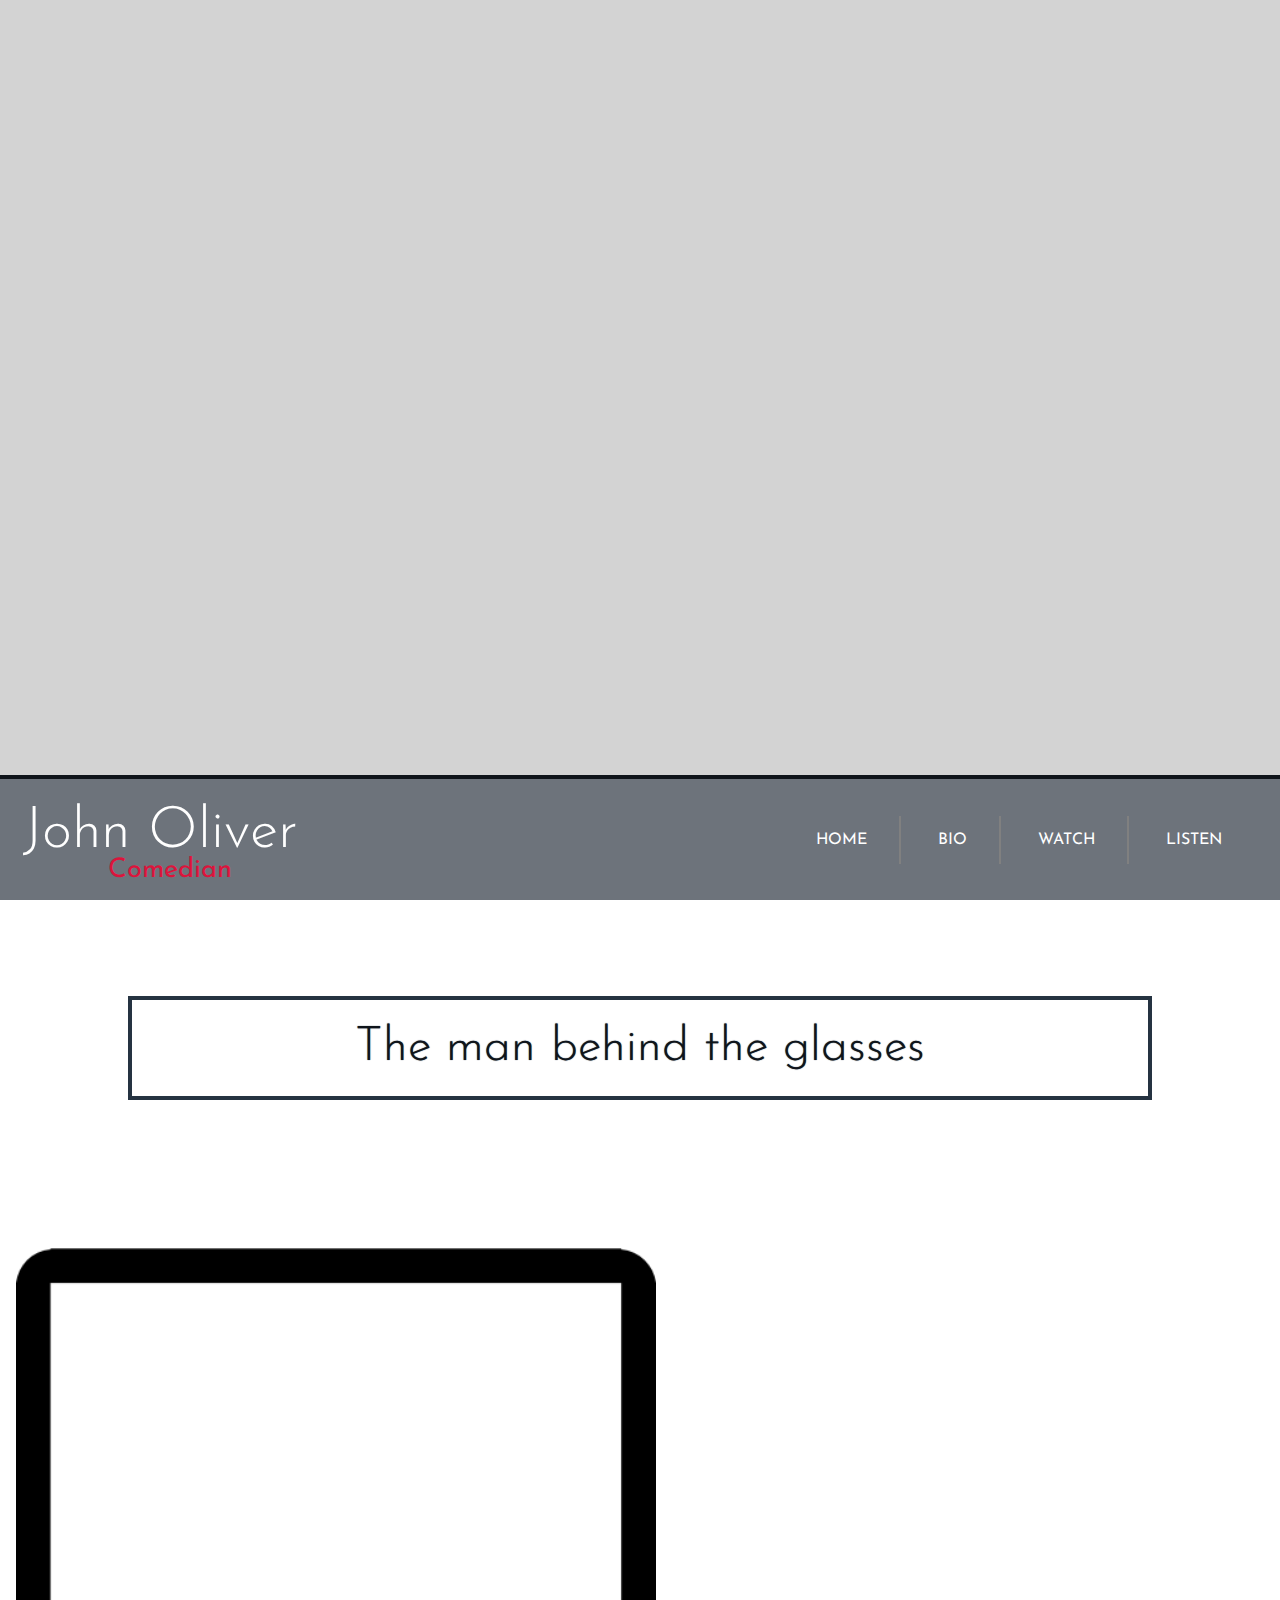
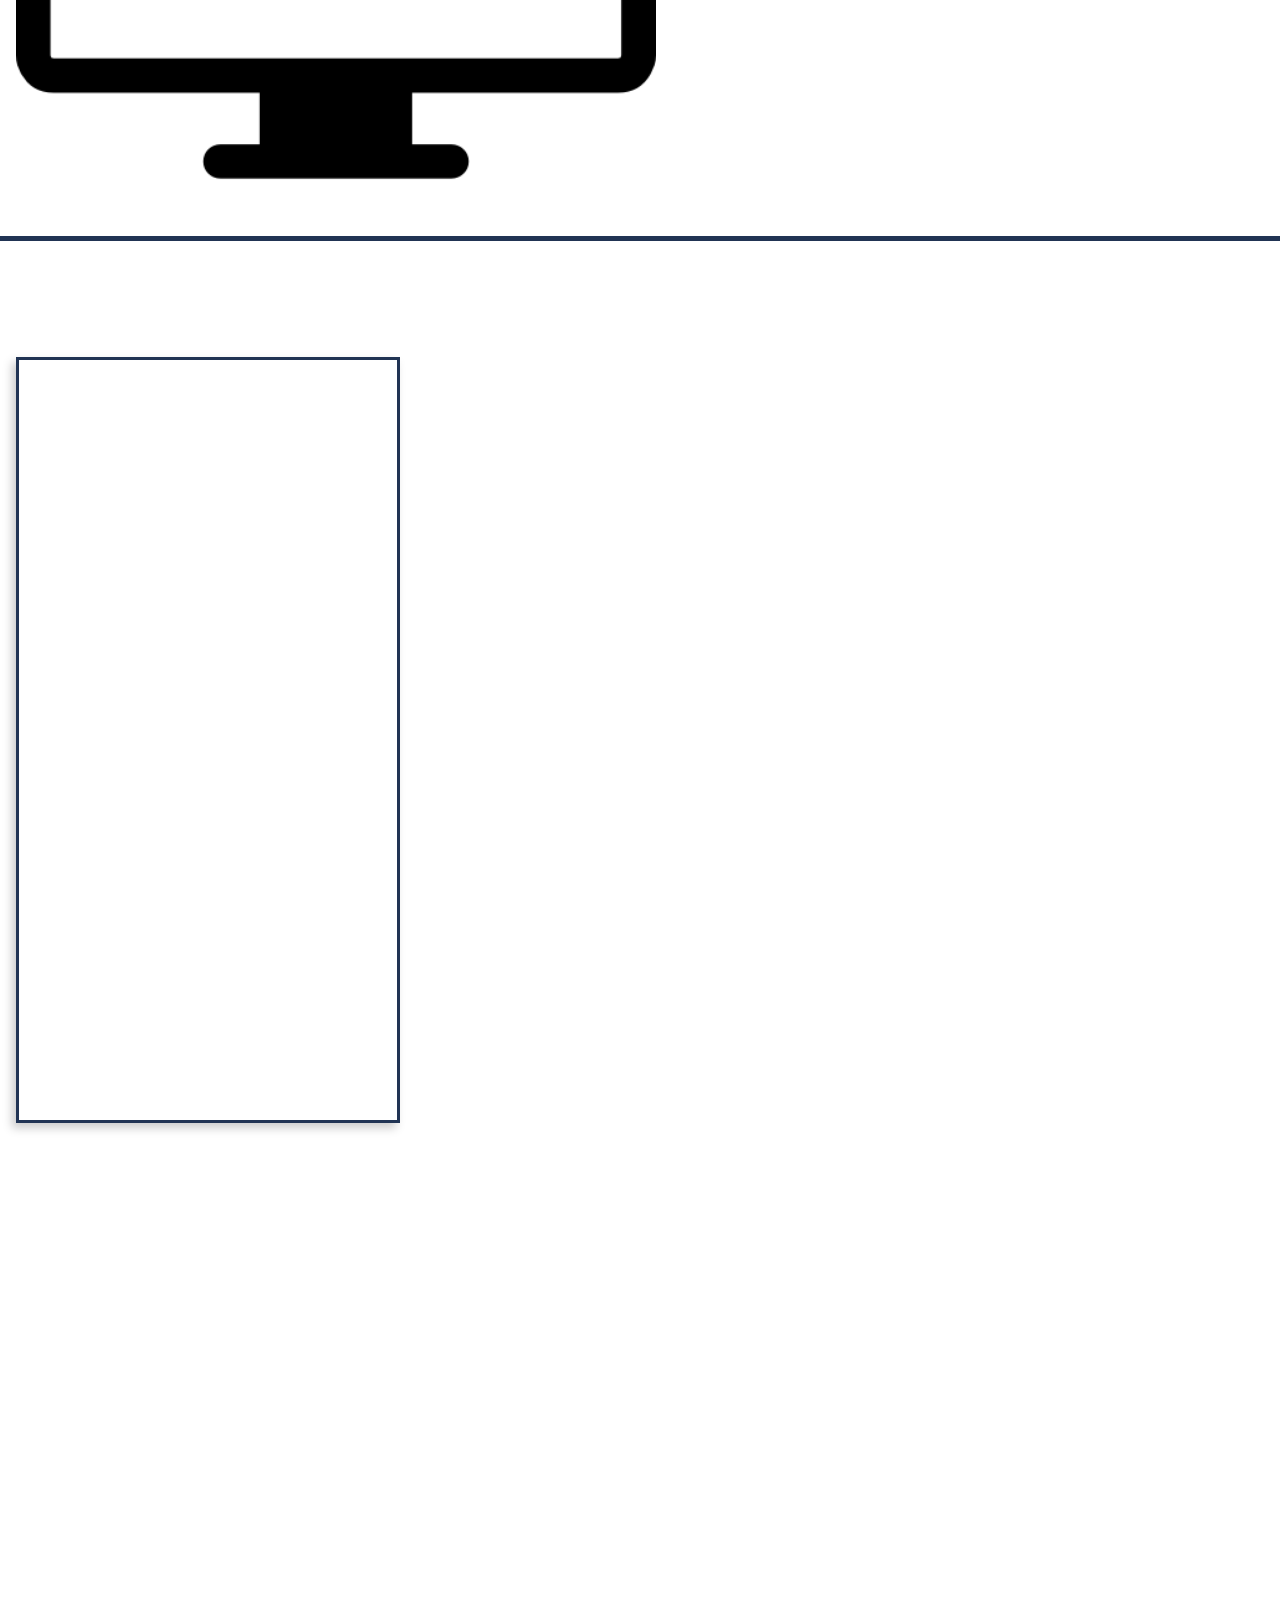
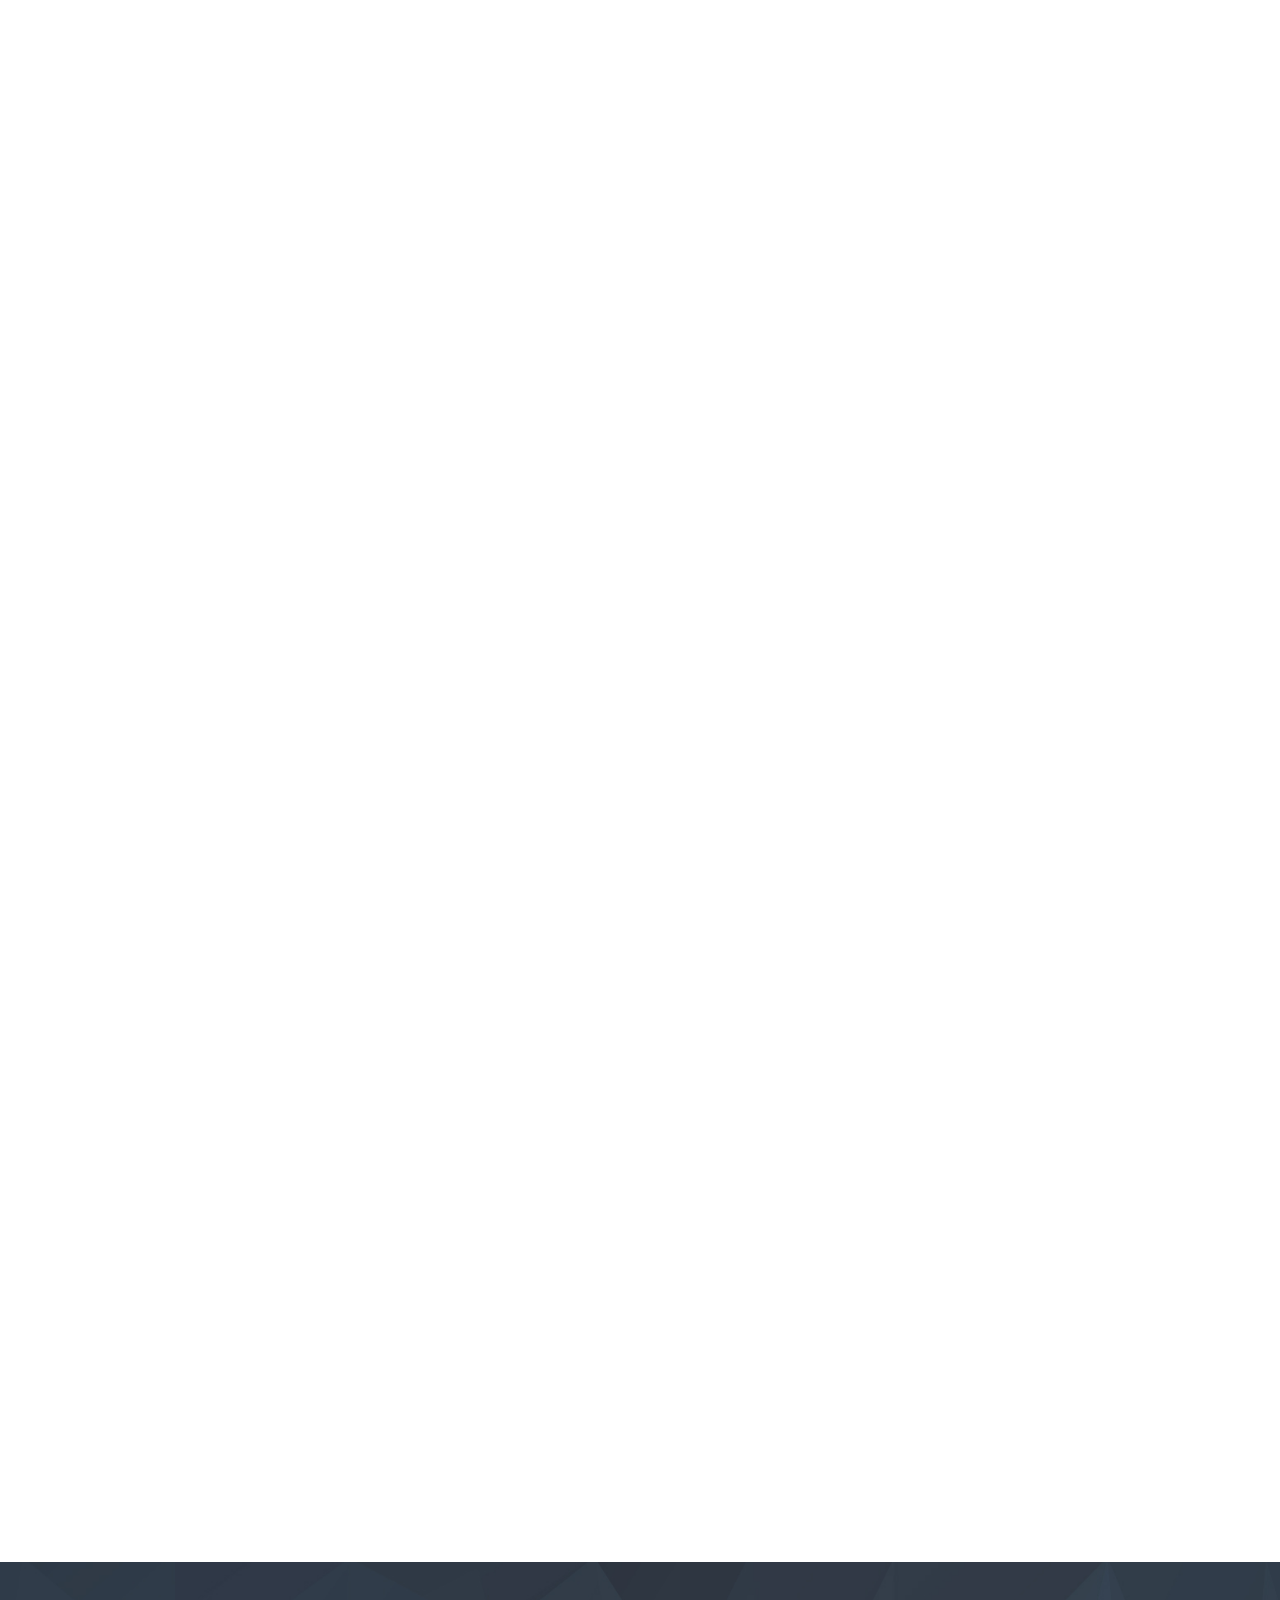
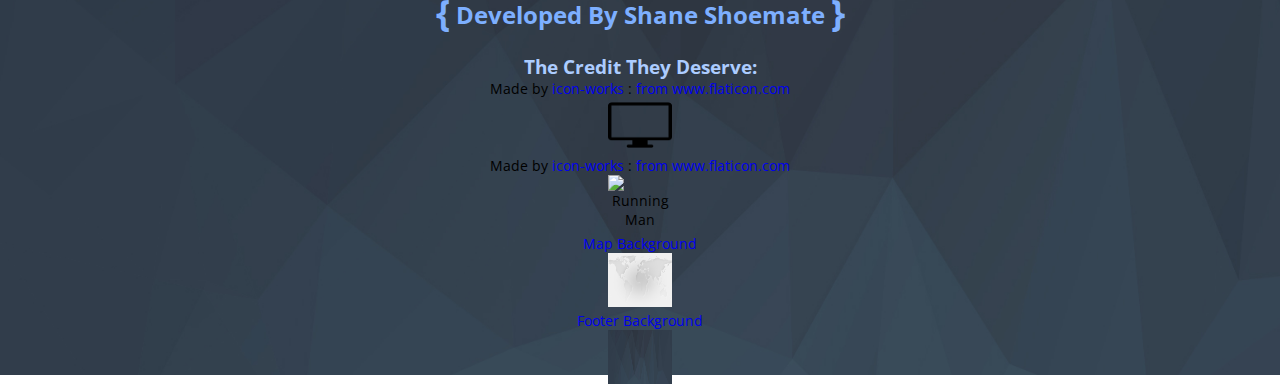
==== commit abc077d4: "Update index.html" ====
--- a/index.html
+++ b/index.html
@@ -196,7 +196,7 @@
 			<li>
 				<p>Made by <a href="http://www.flaticon.com/authors/icon-works">icon-works</a> :
 					<a href="from www.flaticon.com">from www.flaticon.com</a></p>
-				<img src="Images/running.png" alt="Running Man">
+				<img src="Images/test1.png" alt="Running Man">
 			</li>
 			<li>
 				<p><a href="http://ukr.wssp.edu.pl/">Map Background</a></p>
